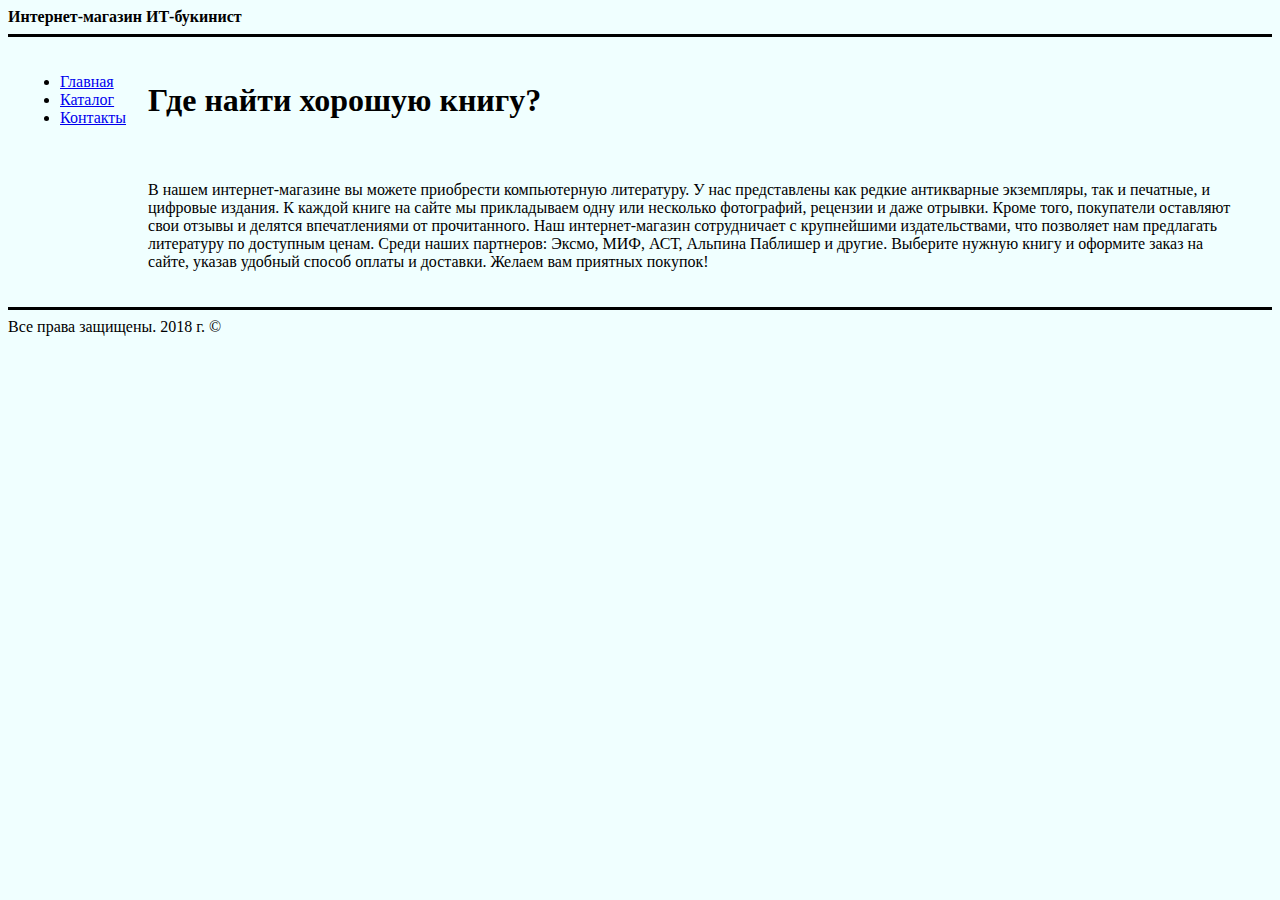
==== index.html @ 0ed98b5e "v1.0" ====
﻿<!DOCTYPE html>
<html lang="en">
<head>
    <meta charset="UTF-8">
    <title>ИТ-букинист</title>
</head>
<body bgcolor=#f0ffff>
    <header>
        <div><b>Интернет-магазин ИТ-букинист</b></div>
        <hr color="black" size="3px">
    </header>
 <main>
   <!--
     -->
     <table border="0" cellpadding="10" width="100%">
         <tbody>
            <tr>
                <td width="10%">
                    <ul>
                        <li><a href="#">Главная</a> </li>
                        <li><a href="catalog.html">Каталог</a> </li>
                        <li><a href="contacts.html">Контакты</a> </li>
                    </ul>
                </td>
                <td width="90%">
                    <div><h1><b>Где найти хорошую книгу?</b></h1></div>
                </td>
            </tr>
            <tr>
                <td></td>
                <td>
                    <div><p>В нашем интернет-магазине вы можете приобрести компьютерную литературу.
                    У нас представлены как редкие антикварные экземпляры, так и печатные, и цифровые издания. К каждой
                    книге на сайте мы прикладываем одну или несколько фотографий, рецензии и даже отрывки. Кроме того,
                    покупатели оставляют свои отзывы и делятся впечатлениями от прочитанного.
                    Наш интернет-магазин сотрудничает с крупнейшими издательствами, что позволяет нам предлагать
                    литературу по доступным ценам. Среди наших партнеров: Эксмо, МИФ, АСТ, Альпина Паблишер и другие.
                    Выберите нужную книгу и оформите заказ на сайте, указав удобный способ оплаты и доставки.
                    Желаем вам приятных покупок!</p></div>
                </td>
                <td width="10%">
                </td>
            </tr>
         </tbody>
     </table>
    </main>
       <footer>
           <hr color="black" size="3px">
            <div>Все права защищены. 2018 г. &copy;</div>
       </footer>
</body>
</html>
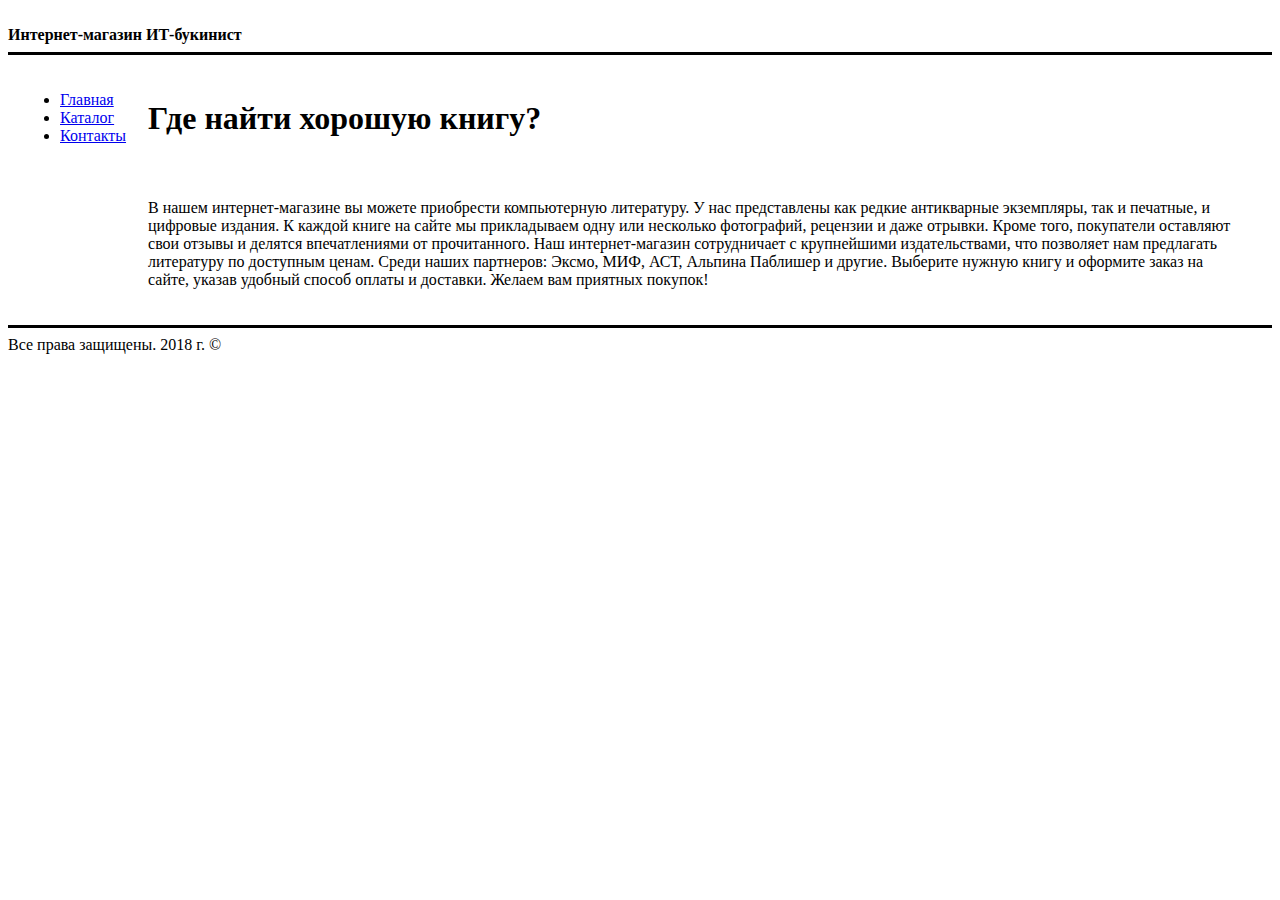
==== commit 8e56a576: "css" ====
--- a/index.html
+++ b/index.html
@@ -2,21 +2,20 @@
 <html lang="en">
 <head>
     <meta charset="UTF-8">
+    ​<link rel="stylesheet" href="style.css">
     <title>ИТ-букинист</title>
 </head>
-<body bgcolor=#f0ffff>
+<body>
     <header>
         <div><b>Интернет-магазин ИТ-букинист</b></div>
         <hr color="black" size="3px">
     </header>
  <main>
-   <!--
-     -->
      <table border="0" cellpadding="10" width="100%">
          <tbody>
             <tr>
                 <td width="10%">
-                    <ul>
+                    <ul class="menu">
                         <li><a href="#">Главная</a> </li>
                         <li><a href="catalog.html">Каталог</a> </li>
                         <li><a href="contacts.html">Контакты</a> </li>
